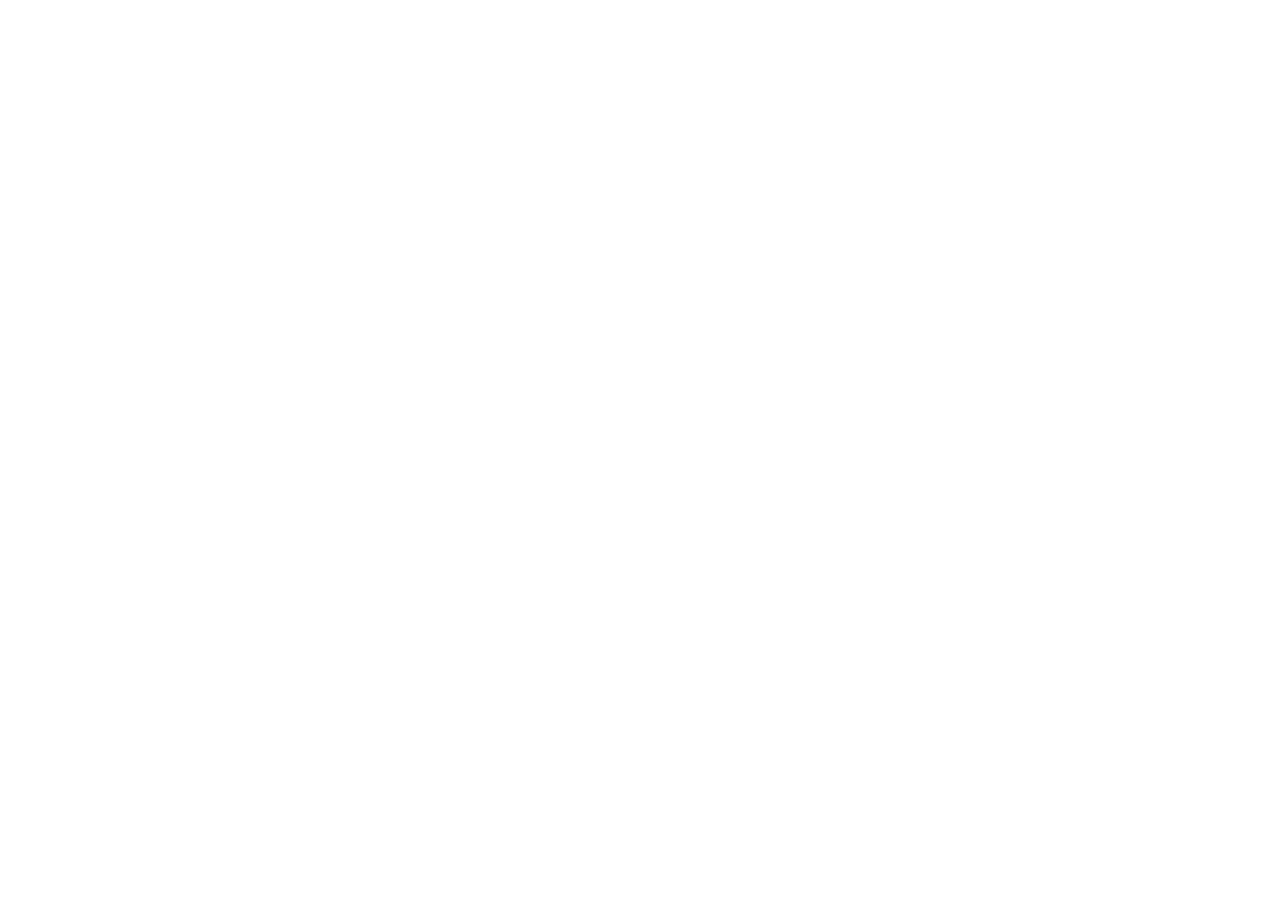
==== index.html @ 8d2a79b7 "add initial files" ====
<!DOCTYPE html>
<html ng-app="nicksFlicks">
  <head>
    <title>Nick's Flicks</title>
    <script src="lib/angular.js"></script>
    <script src="lib/angular-ui-router.js"></script>
    <script src="app.js"></script>
    <script src="controllers/ReviewsController.js"></script>
    <script src="directives/directives.js"></script>
    <link rel="stylesheet" href="css/bootstrap.min.css">
    <link rel="stylesheet" href="css/styles.css">
  </head>
  <body>
    <div ui-view='header'></div>
    <div ui-view='body'></div>
  </body>
</html>
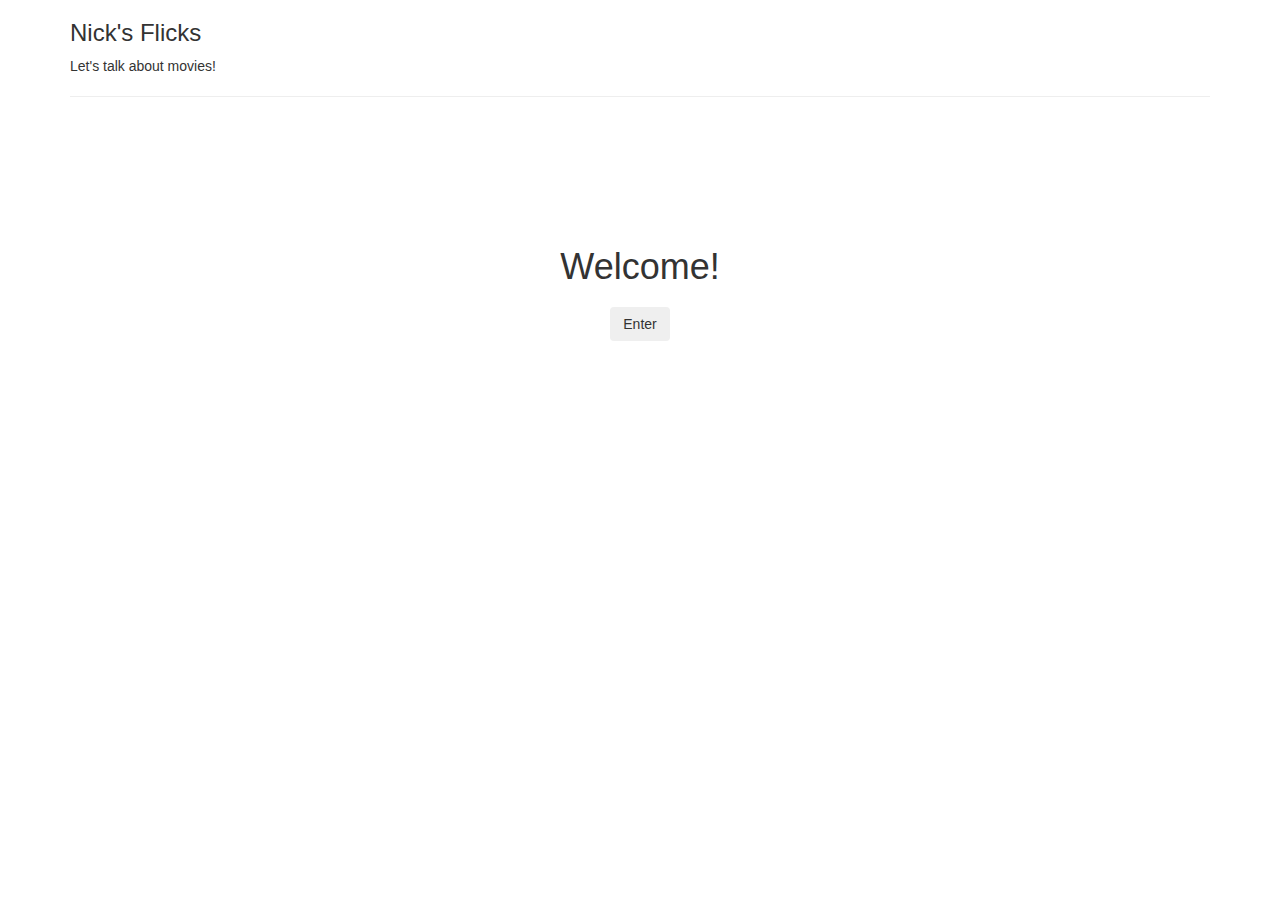
==== commit 6252e225: "add homepage and header" ====
--- a/index.html
+++ b/index.html
@@ -6,12 +6,15 @@
     <script src="lib/angular-ui-router.js"></script>
     <script src="app.js"></script>
     <script src="controllers/ReviewsController.js"></script>
+    <script src="controllers/HeadersController.js"></script>
     <script src="directives/directives.js"></script>
     <link rel="stylesheet" href="css/bootstrap.min.css">
     <link rel="stylesheet" href="css/styles.css">
   </head>
   <body>
-    <div ui-view='header'></div>
-    <div ui-view='body'></div>
+    <div class="container">
+      <div ui-view='header'></div>
+      <div ui-view='body'></div>
+    </div>
   </body>
 </html>
--- a/css/styles.css
+++ b/css/styles.css
@@ -0,0 +1,7 @@
+.homepage {
+  display: block;
+  margin-left: auto;
+  margin-right: auto;
+  text-align: center;
+  margin-top: 150px;
+}
